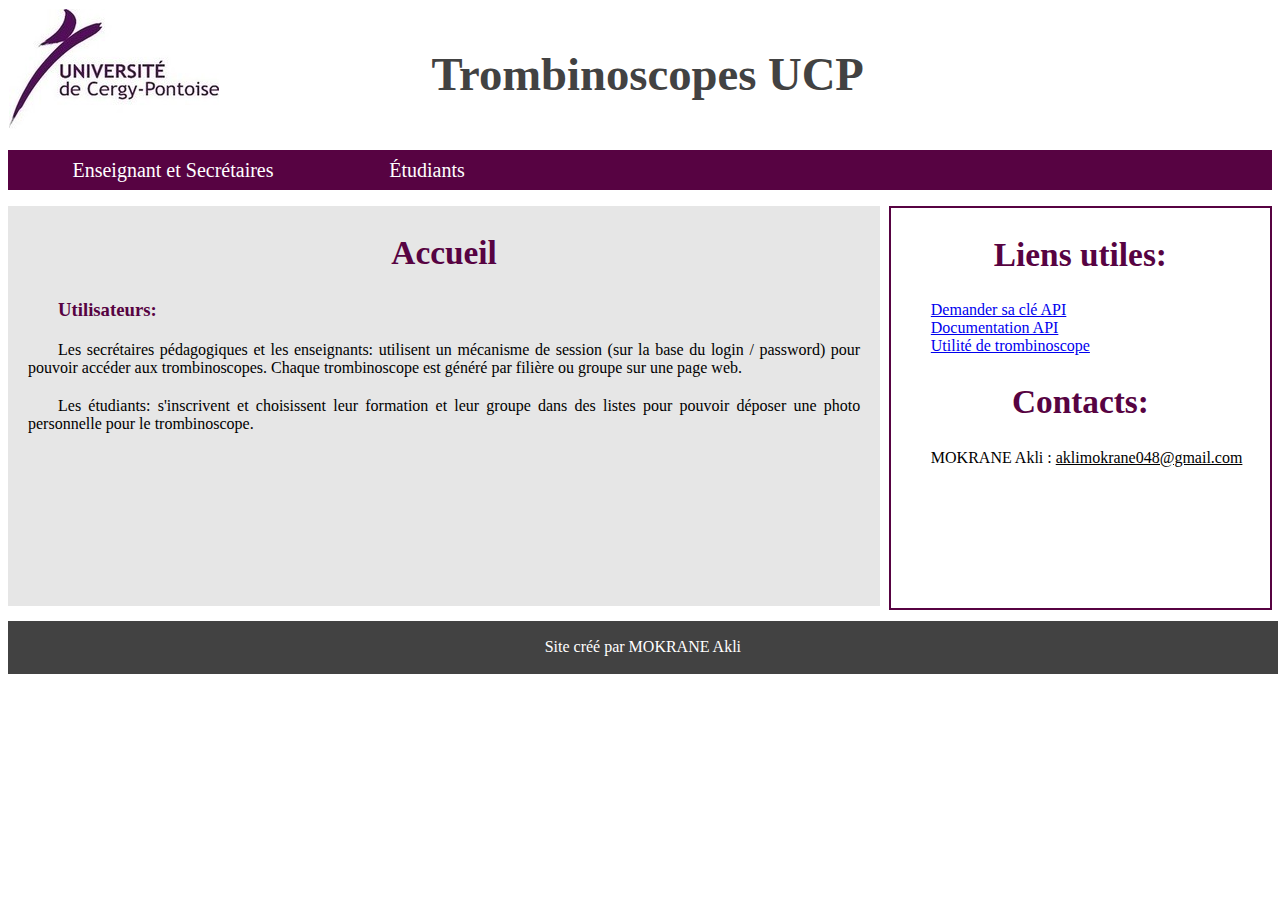
==== etudiant/index.html @ 9e30e146 "Rajout de page d'acceuil principal pour les 2 sites ainsi que des liens vers les 2 sites" ====
<!DOCTYPE html>
<html lang="fr">
<head>
	<title>Trombinoscopes</title>
	<meta charset="UTF-8"/>
	<link rel="shortcut icon" href="./images/index.png" type="images/png" />
	<link href="./css/style.css" rel="stylesheet">
	<style>
		h2{
 			color: #570342;
 			text-align: center;
 			font-size: 25pt;
		}
		h3{
			color: #570342;
			margin-left: 50px;
		}
		ul{
			list-style-type: none;
		}
		.blockRight{
			float: right;
			width: 30%;
			height: 400px;
			overflow: auto;
			border: 2px solid #570342;
		}
		.blockLeft{
			float: left;
			width: 69%;
			height: 400px;
			overflow: auto;
			background-color: #E6E6E6;
		}
		footer{
			position: absolute;
			margin-top: 415px; 
			width: 99%;
		}
	</style>
</head>
<body>
	<header>
		<h1 style="position: absolute; margin-left: 33%;margin-top: 3%;">Trombinoscopes UCP</h1>
		<img src="./images/logo.jpg" alt="logo">
	</header>
	<nav>
		<ul>
			<li><a href="./src/#.php">Enseignant et Secrétaires</a></li>
			<li><a href="./src/index.php">Étudiants</a></li>
		</ul>
	</nav>
	<section class="blockLeft">
		<h2>Accueil</h2>
		<article>
			<h3>Utilisateurs:</h3>
			<p>
				Les secrétaires pédagogiques et les enseignants: utilisent un mécanisme de session (sur la base du login / password) pour pouvoir accéder aux trombinoscopes. Chaque trombinoscope est généré par filière ou groupe sur une page web.
			</p>
			<p>  
				Les étudiants: s'inscrivent et choisissent leur formation et leur groupe dans des listes pour pouvoir déposer une photo personnelle pour le trombinoscope.
			</p>
		</article>
	</section>
	<aside class="blockRight">
		<h2>Liens utiles:</h2>
		<ul>
			<li><a href="#">Demander sa clé API</a></li>
			<li><a href="#">Documentation API</a></li>
			<li><a href="#">Utilité de trombinoscope</a></li>
		</ul>
		<h2>Contacts:</h2>
		<ul >
			<li>MOKRANE Akli : <a href="mailto:aklimokrane048@gmail.com" style="color: black;">aklimokrane048@gmail.com</a></li>
		</ul>
	</aside>
	<footer>
		<p>Site créé par MOKRANE Akli </p>
	</footer>
</body>
</html>
---- etudiant/css/style.css ----
header{
	color: #424242;
	padding:1px;
}
nav{
	 background-color: #570342;
}
nav ul li{
		display: inline-block;
		list-style-type: none;
		width: 250px;
		height: 40px;
		line-height: 40px;
}	
nav ul li a{
		display: block;
		text-decoration: none;
		text-align: center;		
		font-size: 20px;
		color: white;
}
nav ul li:hover a{
		transform: scale(1.1);
		background-color:#424242;
		box-shadow: 3px 3px 3px #000;
		text-decoration: underline;
}
section p{
	margin: 20px;
	text-align: justify;
	text-indent: 30px;
}
footer{
	text-align: center;
	color: white;
	width:100%;
	padding:0.1%;
	background-color: #424242;;
	margin-top: 16%;
}
h1{
 	font-size: 35pt;
 	text-align: center;
}
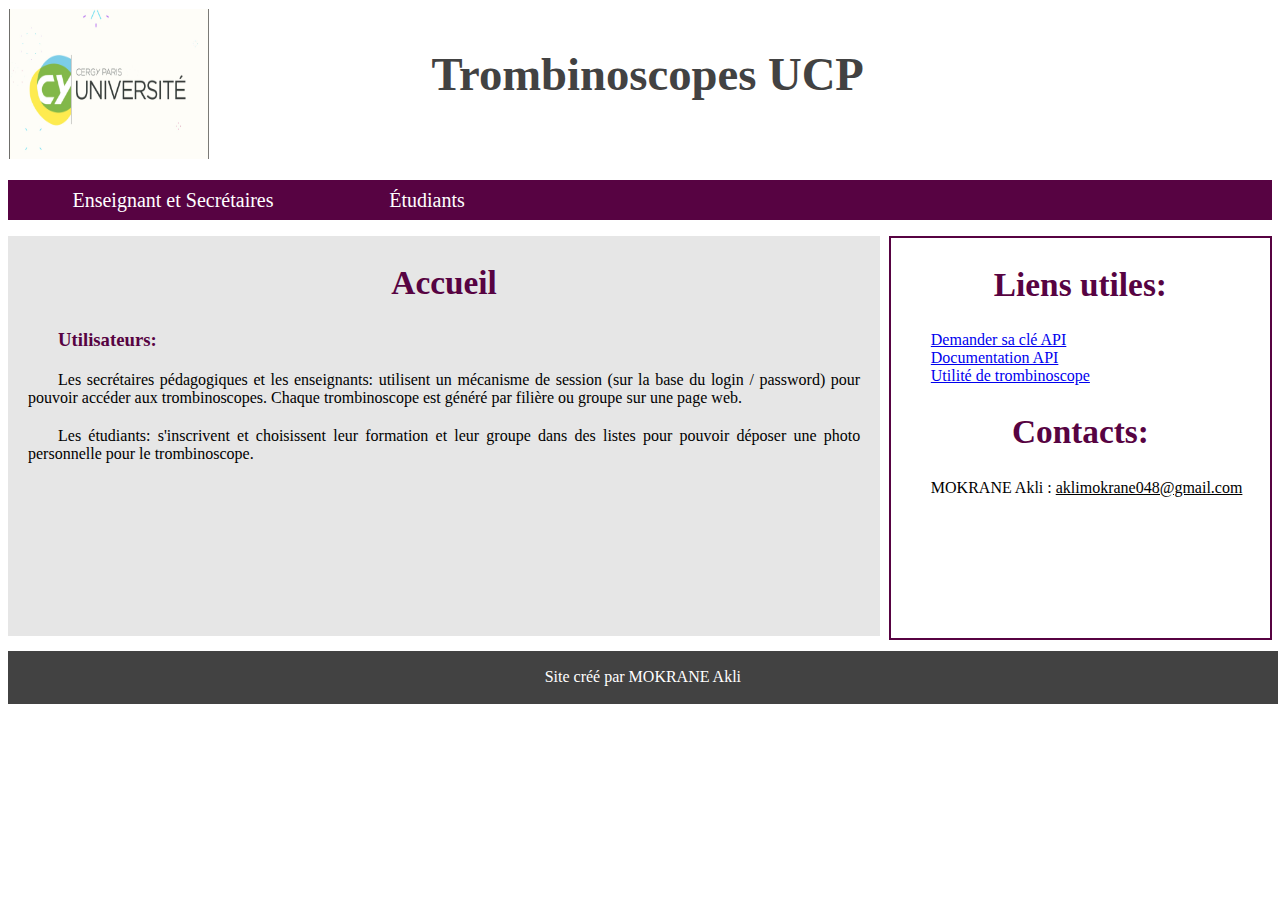
==== commit 93528da6: "correction du code d'acceuil" ====
--- a/etudiant/index.html
+++ b/etudiant/index.html
@@ -42,7 +42,7 @@
 <body>
 	<header>
 		<h1 style="position: absolute; margin-left: 33%;margin-top: 3%;">Trombinoscopes UCP</h1>
-		<img src="./images/logo.jpg" alt="logo">
+		<img src="./images/logo.jpg" alt="logo" height="150" width="200">
 	</header>
 	<nav>
 		<ul>
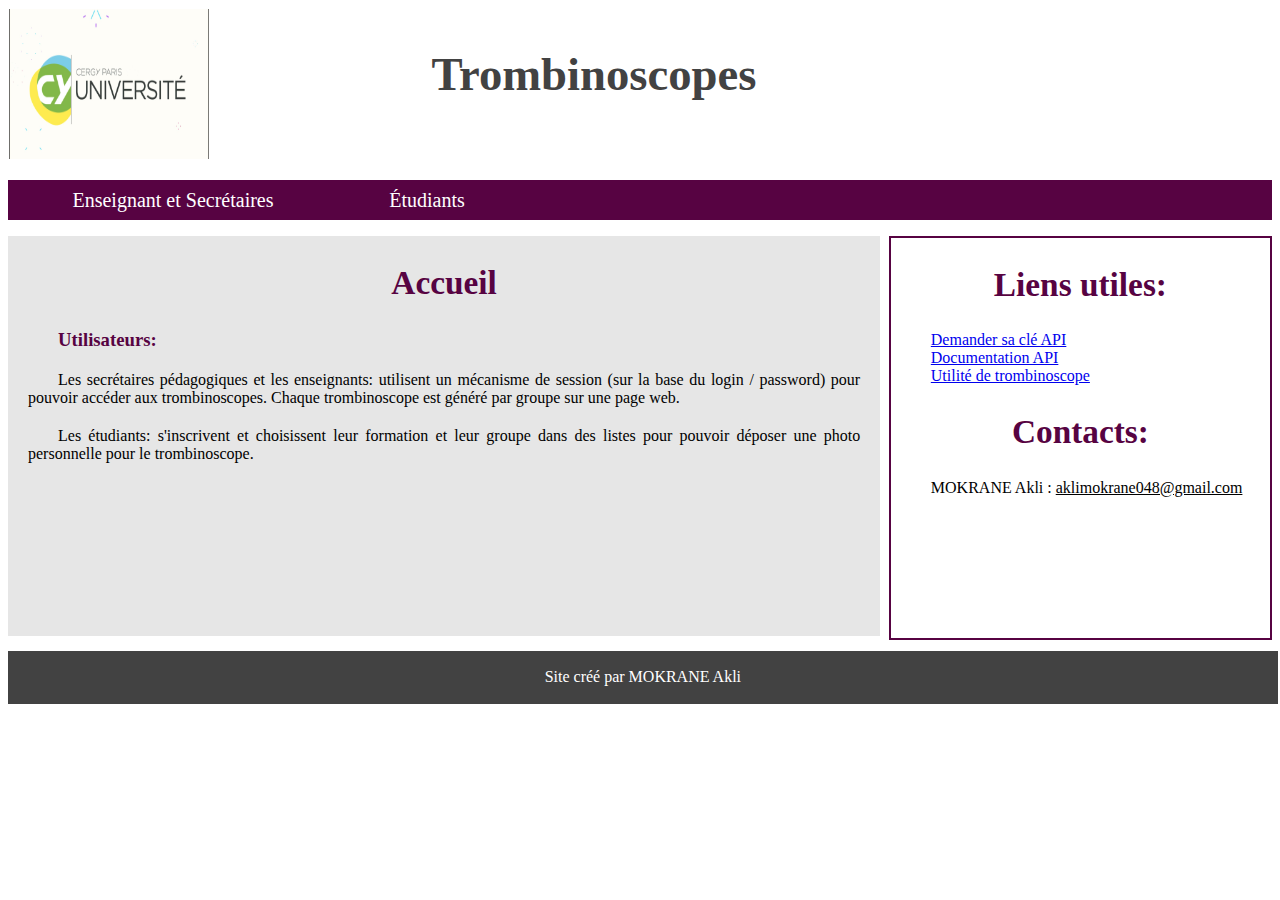
==== commit bf163094: "Ajout de htpasswd & access réglage api et clé api" ====
--- a/etudiant/index.html
+++ b/etudiant/index.html
@@ -41,21 +41,26 @@
 </head>
 <body>
 	<header>
-		<h1 style="position: absolute; margin-left: 33%;margin-top: 3%;">Trombinoscopes UCP</h1>
+		<h1 style="position: absolute; margin-left: 33%;margin-top: 3%;">Trombinoscopes</h1>
+
 		<img src="./images/logo.jpg" alt="logo" height="150" width="200">
 	</header>
 	<nav>
 		<ul>
-			<li><a href="./src/#.php">Enseignant et Secrétaires</a></li>
+			<li><a href="https://mokraneakli.yj.fr/src/index.php">Enseignant et Secrétaires</a></li>
 			<li><a href="./src/index.php">Étudiants</a></li>
+
+			
 		</ul>
 	</nav>
+	
+	
 	<section class="blockLeft">
 		<h2>Accueil</h2>
 		<article>
 			<h3>Utilisateurs:</h3>
 			<p>
-				Les secrétaires pédagogiques et les enseignants: utilisent un mécanisme de session (sur la base du login / password) pour pouvoir accéder aux trombinoscopes. Chaque trombinoscope est généré par filière ou groupe sur une page web.
+				Les secrétaires pédagogiques et les enseignants: utilisent un mécanisme de session (sur la base du login / password) pour pouvoir accéder aux trombinoscopes. Chaque trombinoscope est généré par groupe sur une page web.
 			</p>
 			<p>  
 				Les étudiants: s'inscrivent et choisissent leur formation et leur groupe dans des listes pour pouvoir déposer une photo personnelle pour le trombinoscope.
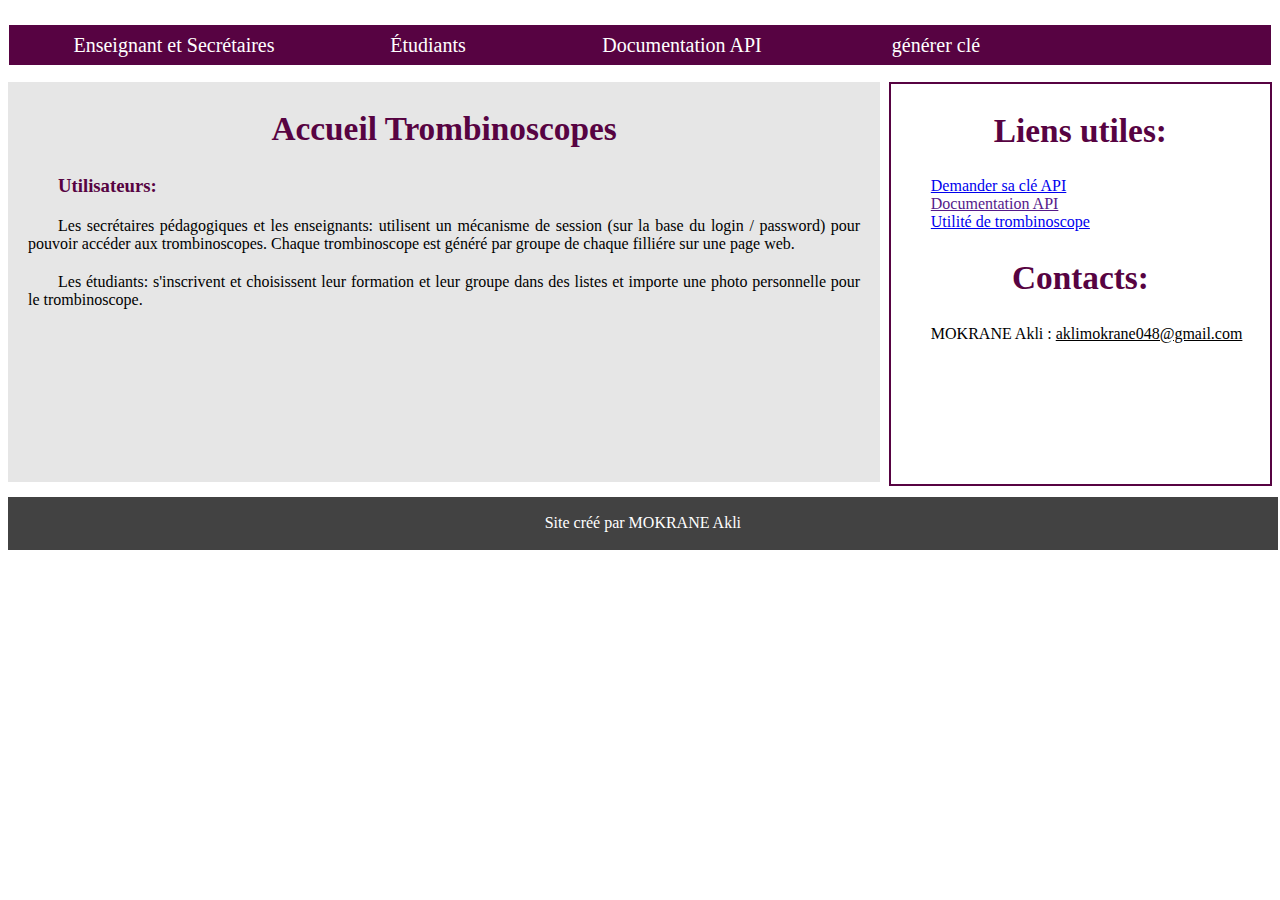
==== commit e0a128ee: "retouche de fin et rajout de doc.html" ====
--- a/etudiant/index.html
+++ b/etudiant/index.html
@@ -41,29 +41,33 @@
 </head>
 <body>
 	<header>
-		<h1 style="position: absolute; margin-left: 33%;margin-top: 3%;">Trombinoscopes</h1>
-
-		<img src="./images/logo.jpg" alt="logo" height="150" width="200">
-	</header>
-	<nav>
+		<nav>
 		<ul>
 			<li><a href="https://mokraneakli.yj.fr/src/index.php">Enseignant et Secrétaires</a></li>
 			<li><a href="./src/index.php">Étudiants</a></li>
+			<li><a href="./doc.html">Documentation API</a></li>
+			<li><a href="./src/login.php">générer clé</a></li>
+
+
 
 			
 		</ul>
 	</nav>
+		
+		
+	</header>
+	
 	
 	
 	<section class="blockLeft">
-		<h2>Accueil</h2>
+		<h2>Accueil Trombinoscopes</h2>
 		<article>
 			<h3>Utilisateurs:</h3>
 			<p>
-				Les secrétaires pédagogiques et les enseignants: utilisent un mécanisme de session (sur la base du login / password) pour pouvoir accéder aux trombinoscopes. Chaque trombinoscope est généré par groupe sur une page web.
+				Les secrétaires pédagogiques et les enseignants: utilisent un mécanisme de session (sur la base du login / password) pour pouvoir accéder aux trombinoscopes. Chaque trombinoscope est généré par groupe de chaque filliére sur une page web.
 			</p>
 			<p>  
-				Les étudiants: s'inscrivent et choisissent leur formation et leur groupe dans des listes pour pouvoir déposer une photo personnelle pour le trombinoscope.
+				Les étudiants: s'inscrivent et choisissent leur formation et leur groupe dans des listes et importe une photo personnelle pour le trombinoscope.
 			</p>
 		</article>
 	</section>
@@ -71,7 +75,7 @@
 		<h2>Liens utiles:</h2>
 		<ul>
 			<li><a href="#">Demander sa clé API</a></li>
-			<li><a href="#">Documentation API</a></li>
+			<li><a href="">Documentation API</a></li>
 			<li><a href="#">Utilité de trombinoscope</a></li>
 		</ul>
 		<h2>Contacts:</h2>
